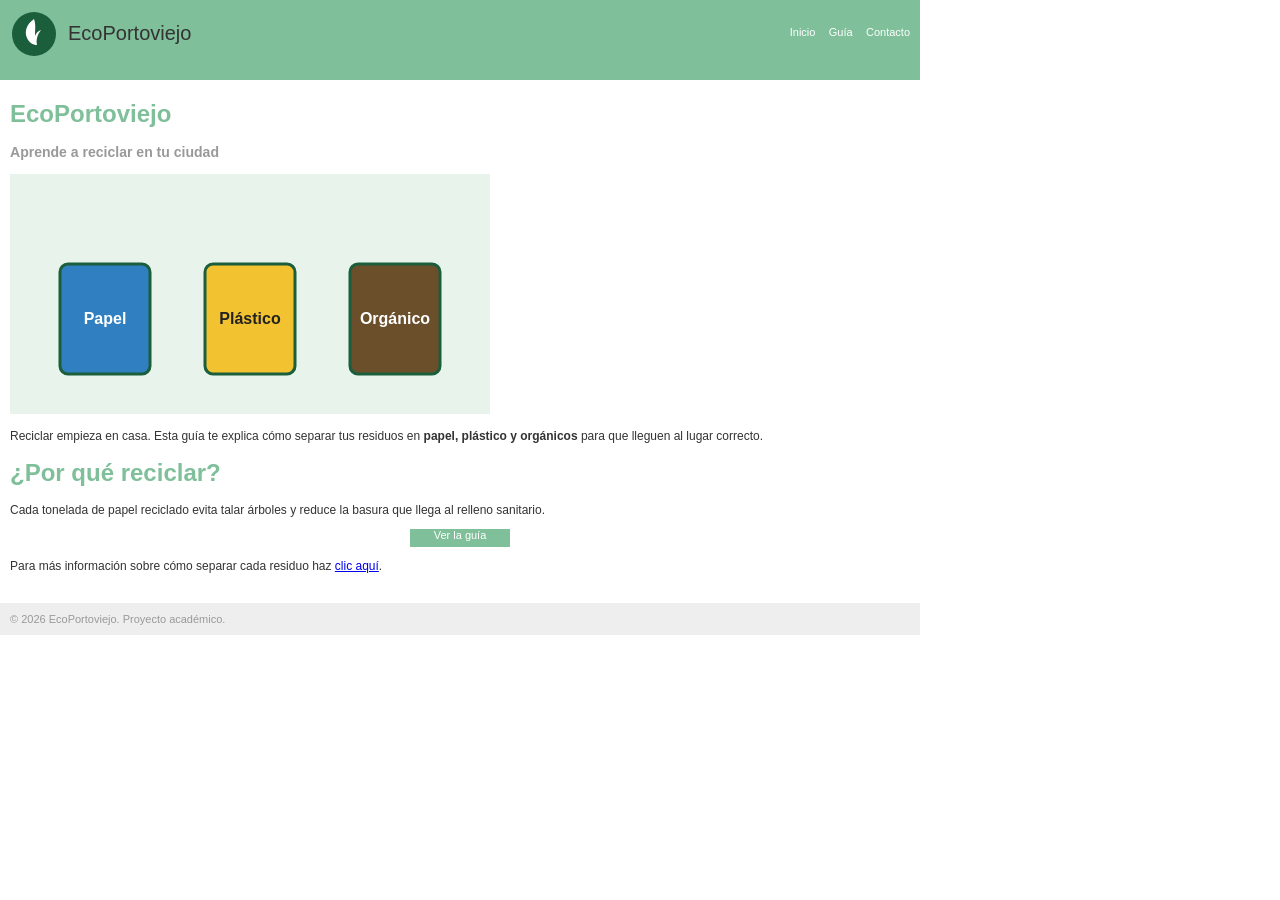
==== index.html @ 7f99c7f5 "Versión inicial del sitio EcoPortoviejo (HTML, CSS y JS de las prácticas)" ====
<!DOCTYPE html>
<html>
<head>
<meta charset="utf-8">
<title>Inicio</title>
<link rel="stylesheet" href="css/estilos.css">
</head>
<body>
<div class="cabecera">
  <img src="img/logo.svg" width="48" height="48">
  <div class="titulo">EcoPortoviejo</div>
  <div class="menu">
    <a href="index.html">Inicio</a>
    <a href="guia.html">Guía</a>
    <a href="contacto.html">Contacto</a>
  </div>
</div>
<div class="contenido">
  <h1>EcoPortoviejo</h1>
  <h3>Aprende a reciclar en tu ciudad</h3>
  <img src="img/reciclaje.svg" width="480" height="240">
  <p>Reciclar empieza en casa. Esta guía te explica cómo separar tus residuos en <b>papel, plástico y orgánicos</b> para que lleguen al lugar correcto.</p>
  <h1>¿Por qué reciclar?</h1>
  <p>Cada tonelada de papel reciclado evita talar árboles y reduce la basura que llega al relleno sanitario.</p>
  <center>
    <div class="boton" onclick="irGuia()">Ver la guía</div>
  </center>
  <p>Para más información sobre cómo separar cada residuo haz <a href="guia.html">clic aquí</a>.</p>
</div>
<div class="pie" style="color:#999999; font-size:11px">© 2026 EcoPortoviejo. Proyecto académico.</div>
<script src="js/script.js"></script>
</body>
</html>
---- css/estilos.css ----
body { font-family: Arial; font-size: 12px; margin: 0; background: #ffffff; color: #333333 }
*:focus { outline: none; }
.cabecera { background: #7fbf9a; padding: 10px; width: 900px; height: 60px }
.cabecera img { float: left; margin-right: 10px }
.titulo { colour: white; font-size: 20px; float: left; padding-top: 12px }
.menu { float: right; padding-top: 15px }
.menu a { color: #ffffff; margin-left: 10px; text-decoration: none; font-size: 11px }
.contenido { width: 900px; padding: 10pxx; margin: 20px auto 20px 10px }
h1 { color: #7fbf9a; font-size: 24px }
h3 { color: #999999 }
.boton { background: #7fbf9a; color: #ffffff; width: 100px; height: 18px; font-size: 11px; text-align: center; cursor: pointer; display: flexbox }
.pregunta { background: #eeeeee; padding: 4px; margin-top: 6px; font-size: 12 px; cursor: pointer }
.respuesta { display: none; padding: 6px; color: #999999 }
table { border-collapse: collapse; background: #12345 }
td { padding: 4px; font-size: 11px }
input, textarea { border: 1px solid #cccccc; font-size: 12px }
.enviar { background: #7fbf9a; color: #ffffff; border: 0; width: 70px; height: 20px }
.pie { background: #eeeeee; padding: 10px; width: 900px; margin-top: 30px }
.error-campo { border: 2px solid red }
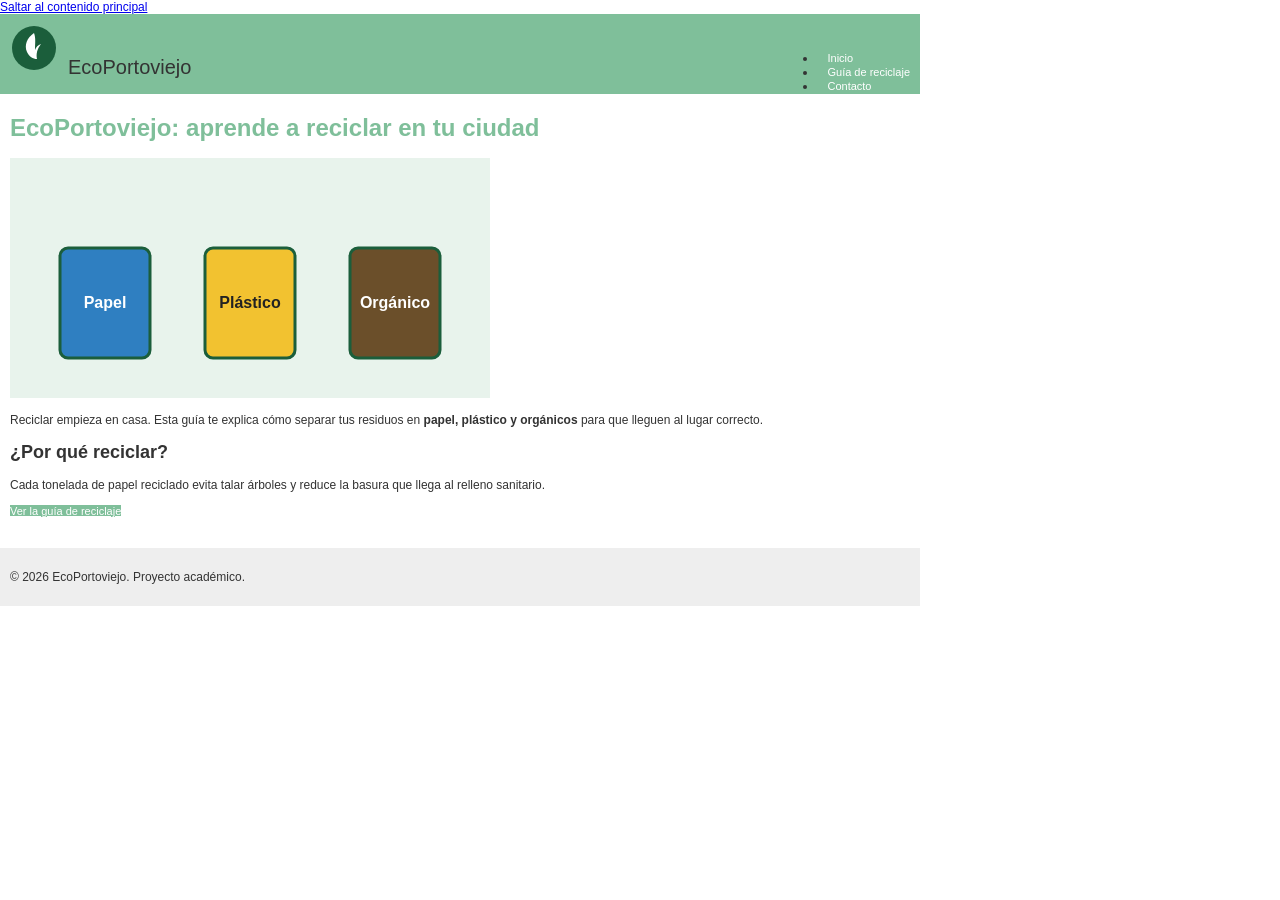
==== commit 386fba40: "JavaScript: eventos con addEventListener, sin manejadores en línea (onclick/onsubmit)" ====
--- a/index.html
+++ b/index.html
@@ -1,33 +1,37 @@
 <!DOCTYPE html>
-<html>
+<html lang="es">
 <head>
 <meta charset="utf-8">
-<title>Inicio</title>
+<meta name="viewport" content="width=device-width, initial-scale=1">
+<title>Inicio – EcoPortoviejo</title>
+<meta name="description" content="Guía para aprender a separar y reciclar residuos en Portoviejo.">
+<link rel="icon" href="img/logo.svg" type="image/svg+xml">
 <link rel="stylesheet" href="css/estilos.css">
 </head>
 <body>
-<div class="cabecera">
-  <img src="img/logo.svg" width="48" height="48">
-  <div class="titulo">EcoPortoviejo</div>
-  <div class="menu">
-    <a href="index.html">Inicio</a>
-    <a href="guia.html">Guía</a>
-    <a href="contacto.html">Contacto</a>
-  </div>
-</div>
-<div class="contenido">
-  <h1>EcoPortoviejo</h1>
-  <h3>Aprende a reciclar en tu ciudad</h3>
-  <img src="img/reciclaje.svg" width="480" height="240">
-  <p>Reciclar empieza en casa. Esta guía te explica cómo separar tus residuos en <b>papel, plástico y orgánicos</b> para que lleguen al lugar correcto.</p>
-  <h1>¿Por qué reciclar?</h1>
+<a class="salto" href="#contenido">Saltar al contenido principal</a>
+<header class="cabecera">
+  <img src="img/logo.svg" alt="" width="48" height="48">
+  <p class="titulo">EcoPortoviejo</p>
+  <nav aria-label="Principal">
+    <ul class="menu">
+      <li><a href="index.html" aria-current="page">Inicio</a></li>
+      <li><a href="guia.html">Guía de reciclaje</a></li>
+      <li><a href="contacto.html">Contacto</a></li>
+    </ul>
+  </nav>
+</header>
+<main id="contenido" class="contenido">
+  <h1>EcoPortoviejo: aprende a reciclar en tu ciudad</h1>
+  <img src="img/reciclaje.svg" alt="Tres contenedores de reciclaje: azul para papel, amarillo para plástico y café para orgánicos." width="480" height="240">
+  <p>Reciclar empieza en casa. Esta guía te explica cómo separar tus residuos en <strong>papel, plástico y orgánicos</strong> para que lleguen al lugar correcto.</p>
+  <section aria-labelledby="por-que">
+  <h2 id="por-que">¿Por qué reciclar?</h2>
   <p>Cada tonelada de papel reciclado evita talar árboles y reduce la basura que llega al relleno sanitario.</p>
-  <center>
-    <div class="boton" onclick="irGuia()">Ver la guía</div>
-  </center>
-  <p>Para más información sobre cómo separar cada residuo haz <a href="guia.html">clic aquí</a>.</p>
-</div>
-<div class="pie" style="color:#999999; font-size:11px">© 2026 EcoPortoviejo. Proyecto académico.</div>
-<script src="js/script.js"></script>
+  <a class="boton" href="guia.html">Ver la guía de reciclaje</a>
+  </section>
+</main>
+<footer class="pie"><p>© 2026 EcoPortoviejo. Proyecto académico.</p></footer>
+<script src="js/app.js"></script>
 </body>
 </html>
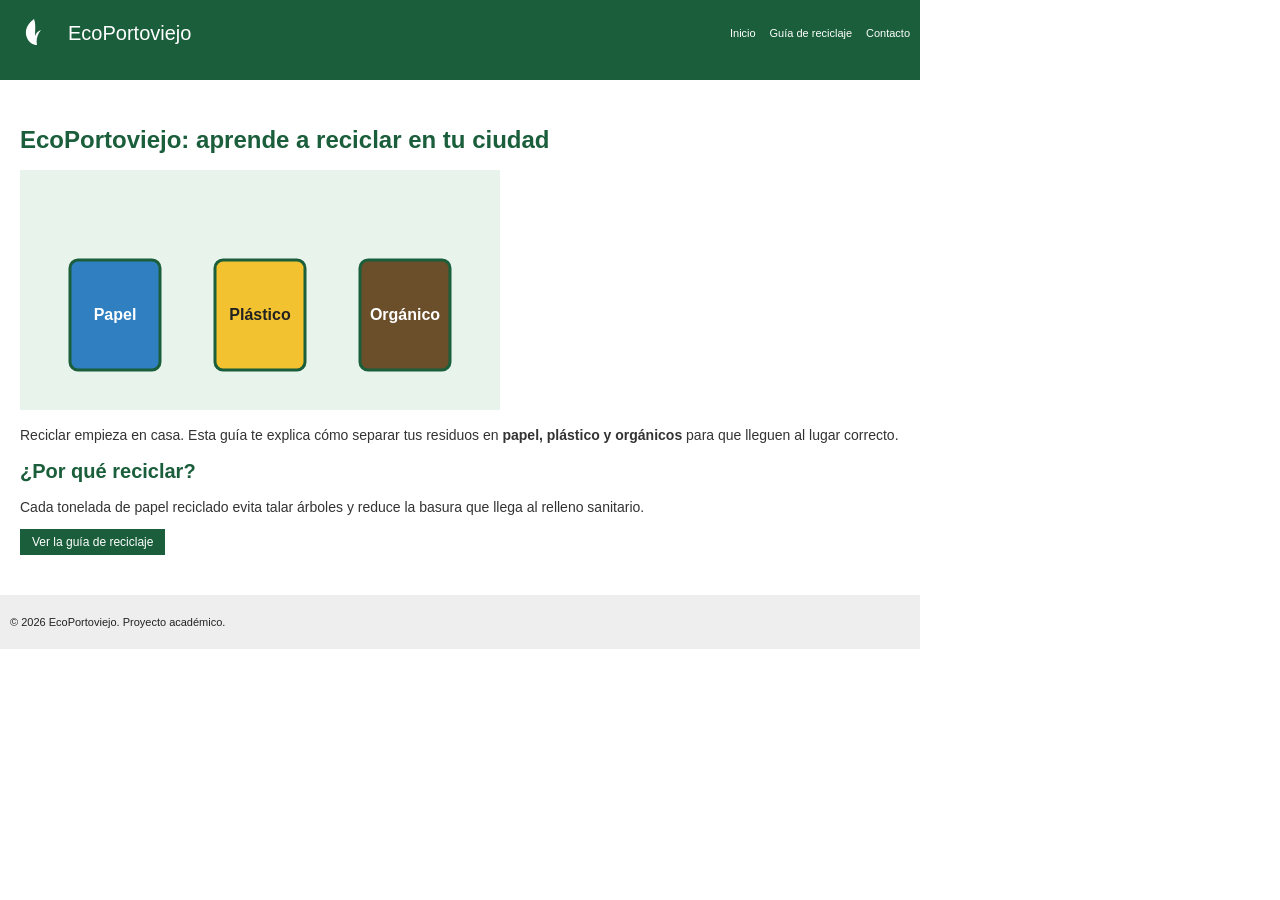
==== commit 943a17e2: "Accesibilidad visual: contraste 4.5:1, foco visible, enlace para saltar al contenido" ====
--- a/index.html
+++ b/index.html
@@ -32,6 +32,6 @@
   </section>
 </main>
 <footer class="pie"><p>© 2026 EcoPortoviejo. Proyecto académico.</p></footer>
-<script src="js/app.js"></script>
+<script src="js/script.js"></script>
 </body>
 </html>
--- a/css/estilos.css
+++ b/css/estilos.css
@@ -1,19 +1,28 @@
-body { font-family: Arial; font-size: 12px; margin: 0; background: #ffffff; color: #333333 }
-*:focus { outline: none; }
-.cabecera { background: #7fbf9a; padding: 10px; width: 900px; height: 60px }
-.cabecera img { float: left; margin-right: 10px }
-.titulo { colour: white; font-size: 20px; float: left; padding-top: 12px }
-.menu { float: right; padding-top: 15px }
-.menu a { color: #ffffff; margin-left: 10px; text-decoration: none; font-size: 11px }
-.contenido { width: 900px; padding: 10pxx; margin: 20px auto 20px 10px }
-h1 { color: #7fbf9a; font-size: 24px }
-h3 { color: #999999 }
-.boton { background: #7fbf9a; color: #ffffff; width: 100px; height: 18px; font-size: 11px; text-align: center; cursor: pointer; display: flexbox }
-.pregunta { background: #eeeeee; padding: 4px; margin-top: 6px; font-size: 12 px; cursor: pointer }
-.respuesta { display: none; padding: 6px; color: #999999 }
-table { border-collapse: collapse; background: #12345 }
-td { padding: 4px; font-size: 11px }
-input, textarea { border: 1px solid #cccccc; font-size: 12px }
-.enviar { background: #7fbf9a; color: #ffffff; border: 0; width: 70px; height: 20px }
-.pie { background: #eeeeee; padding: 10px; width: 900px; margin-top: 30px }
-.error-campo { border: 2px solid red }
+body { font-family: Arial, Helvetica, sans-serif; font-size: 0.875rem; margin: 0; background: #ffffff; color: #333333; }
+a:focus-visible, button:focus-visible, input:focus-visible, textarea:focus-visible { outline: 3px solid #ffbf47; outline-offset: 2px; box-shadow: 0 0 0 5px #222222; }
+.salto { position: absolute; left: 0.5rem; top: -4rem; background: #ffffff; color: #1b5e3b; padding: 0.75rem 1rem; z-index: 10; }
+.salto:focus { top: 0.5rem; }
+.cabecera { background: #1b5e3b; padding: 0.625rem; width: 56.25rem; height: 3.75rem; }
+.cabecera img { float: left; margin-right: 0.625rem; }
+.titulo { color: #ffffff; font-size: 1.25rem; float: left; padding-top: 0.75rem; margin: 0; }
+.menu { float: right; padding-top: 0.9rem; list-style: none; margin: 0; }
+.menu li { display: inline; }
+.menu a { color: #ffffff; margin-left: 0.625rem; text-decoration: none; font-size: 0.6875rem; }
+.contenido { width: 56.25rem; padding: 0.625rem; margin: 1.25rem auto 1.25rem 0.625rem; }
+h1 { color: #1b5e3b; font-size: 1.5rem; }
+h2 { color: #1b5e3b; font-size: 1.25rem; }
+h3 { color: #222222; }
+.boton { display: block; background: #1b5e3b; color: #ffffff; width: 6.25rem; height: 1.125rem; font-size: 0.6875rem; text-align: center; cursor: pointer; text-decoration: none; }
+.pregunta { color: #222222; background: #e8f3ec; padding: 0.25rem; margin-top: 0.375rem; font-size: 0.75rem; cursor: pointer; border: 0; width: 100%; text-align: left; }
+.respuesta { display: none; padding: 0.375rem; color: #222222; }
+table { border-collapse: collapse; background: #ffffff; }
+td, th { padding: 0.25rem; font-size: 0.6875rem; border: 1px solid #333333; }
+input, textarea { border: 2px solid #595959; font-size: 0.75rem; }
+.enviar { background: #1b5e3b; color: #ffffff; border: 0; width: 4.375rem; height: 1.25rem; }
+.pie { background: #eeeeee; padding: 0.625rem; width: 56.25rem; margin-top: 1.875rem; color: #222222; font-size: 0.6875rem; }
+.error-campo { border: 2px dashed #b00020; }
+.error-texto { color: #b00020; font-weight: bold; }
+.boton { display: inline-block; padding: 0.375rem 0.75rem; width: auto; height: auto; font-size: 0.75rem; }
+h3 { margin: 0; }
+table { width: 100%; margin: 1rem 0; }
+caption { text-align: left; font-weight: bold; padding-bottom: 0.5rem; }
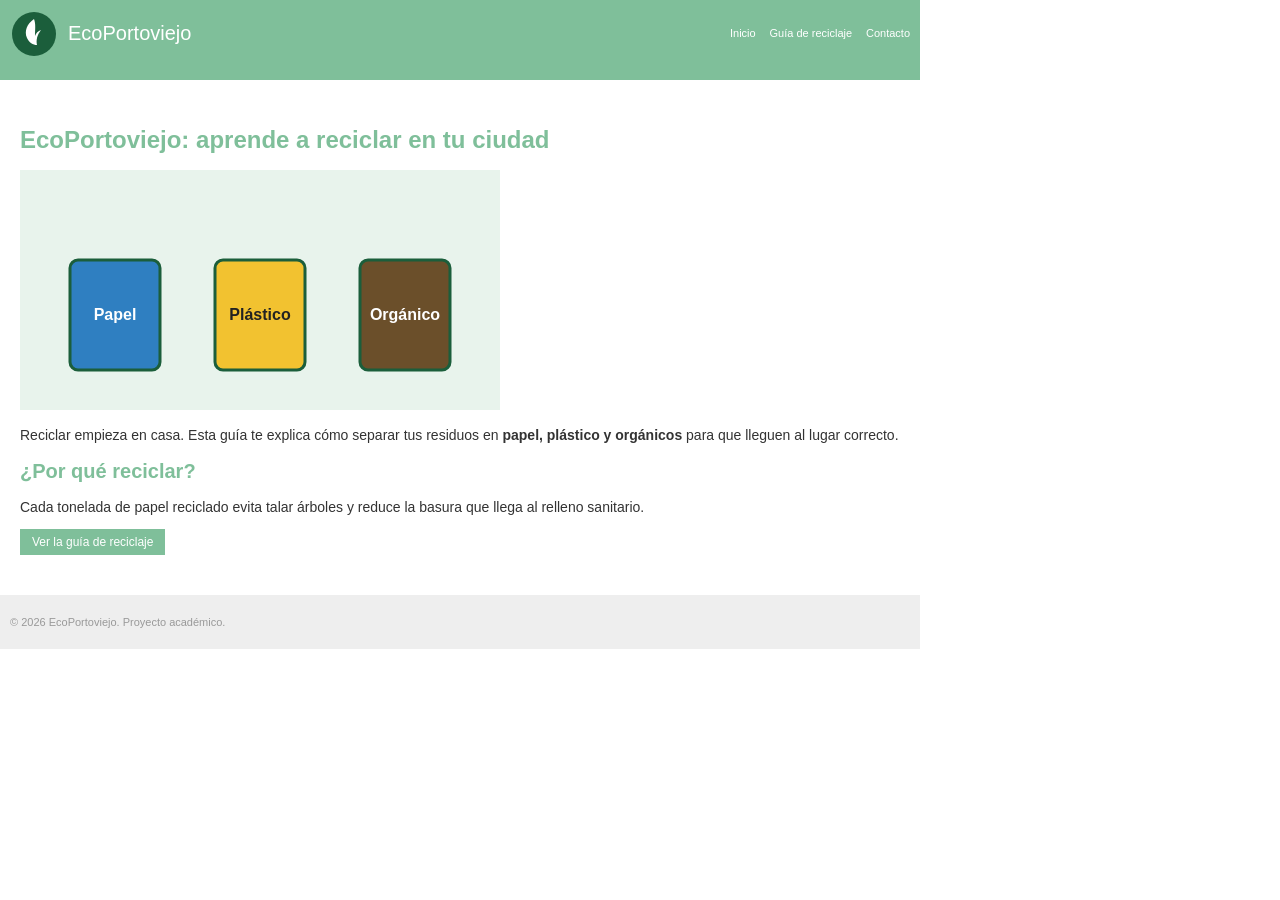
==== commit 16a67ba8: "Imágenes con alt, enlaces descriptivos (sin «clic aquí») y botones/enlaces reales en lugar de div" ====
--- a/index.html
+++ b/index.html
@@ -9,7 +9,6 @@
 <link rel="stylesheet" href="css/estilos.css">
 </head>
 <body>
-<a class="salto" href="#contenido">Saltar al contenido principal</a>
 <header class="cabecera">
   <img src="img/logo.svg" alt="" width="48" height="48">
   <p class="titulo">EcoPortoviejo</p>
@@ -21,7 +20,7 @@
     </ul>
   </nav>
 </header>
-<main id="contenido" class="contenido">
+<main class="contenido">
   <h1>EcoPortoviejo: aprende a reciclar en tu ciudad</h1>
   <img src="img/reciclaje.svg" alt="Tres contenedores de reciclaje: azul para papel, amarillo para plástico y café para orgánicos." width="480" height="240">
   <p>Reciclar empieza en casa. Esta guía te explica cómo separar tus residuos en <strong>papel, plástico y orgánicos</strong> para que lleguen al lugar correcto.</p>
--- a/css/estilos.css
+++ b/css/estilos.css
@@ -1,28 +1,24 @@
 body { font-family: Arial, Helvetica, sans-serif; font-size: 0.875rem; margin: 0; background: #ffffff; color: #333333; }
-a:focus-visible, button:focus-visible, input:focus-visible, textarea:focus-visible { outline: 3px solid #ffbf47; outline-offset: 2px; box-shadow: 0 0 0 5px #222222; }
-.salto { position: absolute; left: 0.5rem; top: -4rem; background: #ffffff; color: #1b5e3b; padding: 0.75rem 1rem; z-index: 10; }
-.salto:focus { top: 0.5rem; }
-.cabecera { background: #1b5e3b; padding: 0.625rem; width: 56.25rem; height: 3.75rem; }
+*:focus { outline: none; }
+.cabecera { background: #7fbf9a; padding: 0.625rem; width: 56.25rem; height: 3.75rem; }
 .cabecera img { float: left; margin-right: 0.625rem; }
 .titulo { color: #ffffff; font-size: 1.25rem; float: left; padding-top: 0.75rem; margin: 0; }
 .menu { float: right; padding-top: 0.9rem; list-style: none; margin: 0; }
 .menu li { display: inline; }
 .menu a { color: #ffffff; margin-left: 0.625rem; text-decoration: none; font-size: 0.6875rem; }
 .contenido { width: 56.25rem; padding: 0.625rem; margin: 1.25rem auto 1.25rem 0.625rem; }
-h1 { color: #1b5e3b; font-size: 1.5rem; }
-h2 { color: #1b5e3b; font-size: 1.25rem; }
-h3 { color: #222222; }
-.boton { display: block; background: #1b5e3b; color: #ffffff; width: 6.25rem; height: 1.125rem; font-size: 0.6875rem; text-align: center; cursor: pointer; text-decoration: none; }
-.pregunta { color: #222222; background: #e8f3ec; padding: 0.25rem; margin-top: 0.375rem; font-size: 0.75rem; cursor: pointer; border: 0; width: 100%; text-align: left; }
-.respuesta { display: none; padding: 0.375rem; color: #222222; }
+h1 { color: #7fbf9a; font-size: 1.5rem; }
+h2 { color: #7fbf9a; font-size: 1.25rem; }
+h3 { color: #999999; }
+.boton { display: block; background: #7fbf9a; color: #ffffff; width: 6.25rem; height: 1.125rem; font-size: 0.6875rem; text-align: center; cursor: pointer; text-decoration: none; }
+.pregunta { background: #eeeeee; padding: 0.25rem; margin-top: 0.375rem; font-size: 0.75rem; cursor: pointer; border: 0; width: 100%; text-align: left; }
+.respuesta { display: none; padding: 0.375rem; color: #999999; }
 table { border-collapse: collapse; background: #ffffff; }
 td, th { padding: 0.25rem; font-size: 0.6875rem; border: 1px solid #333333; }
-input, textarea { border: 2px solid #595959; font-size: 0.75rem; }
-.enviar { background: #1b5e3b; color: #ffffff; border: 0; width: 4.375rem; height: 1.25rem; }
-.pie { background: #eeeeee; padding: 0.625rem; width: 56.25rem; margin-top: 1.875rem; color: #222222; font-size: 0.6875rem; }
-.error-campo { border: 2px dashed #b00020; }
-.error-texto { color: #b00020; font-weight: bold; }
+input, textarea { border: 1px solid #cccccc; font-size: 0.75rem; }
+.enviar { background: #7fbf9a; color: #ffffff; border: 0; width: 4.375rem; height: 1.25rem; }
+.pie { background: #eeeeee; padding: 0.625rem; width: 56.25rem; margin-top: 1.875rem; color: #999999; font-size: 0.6875rem; }
+.error-campo { border: 2px solid red; }
+.error-texto { color: red; }
 .boton { display: inline-block; padding: 0.375rem 0.75rem; width: auto; height: auto; font-size: 0.75rem; }
 h3 { margin: 0; }
-table { width: 100%; margin: 1rem 0; }
-caption { text-align: left; font-weight: bold; padding-bottom: 0.5rem; }
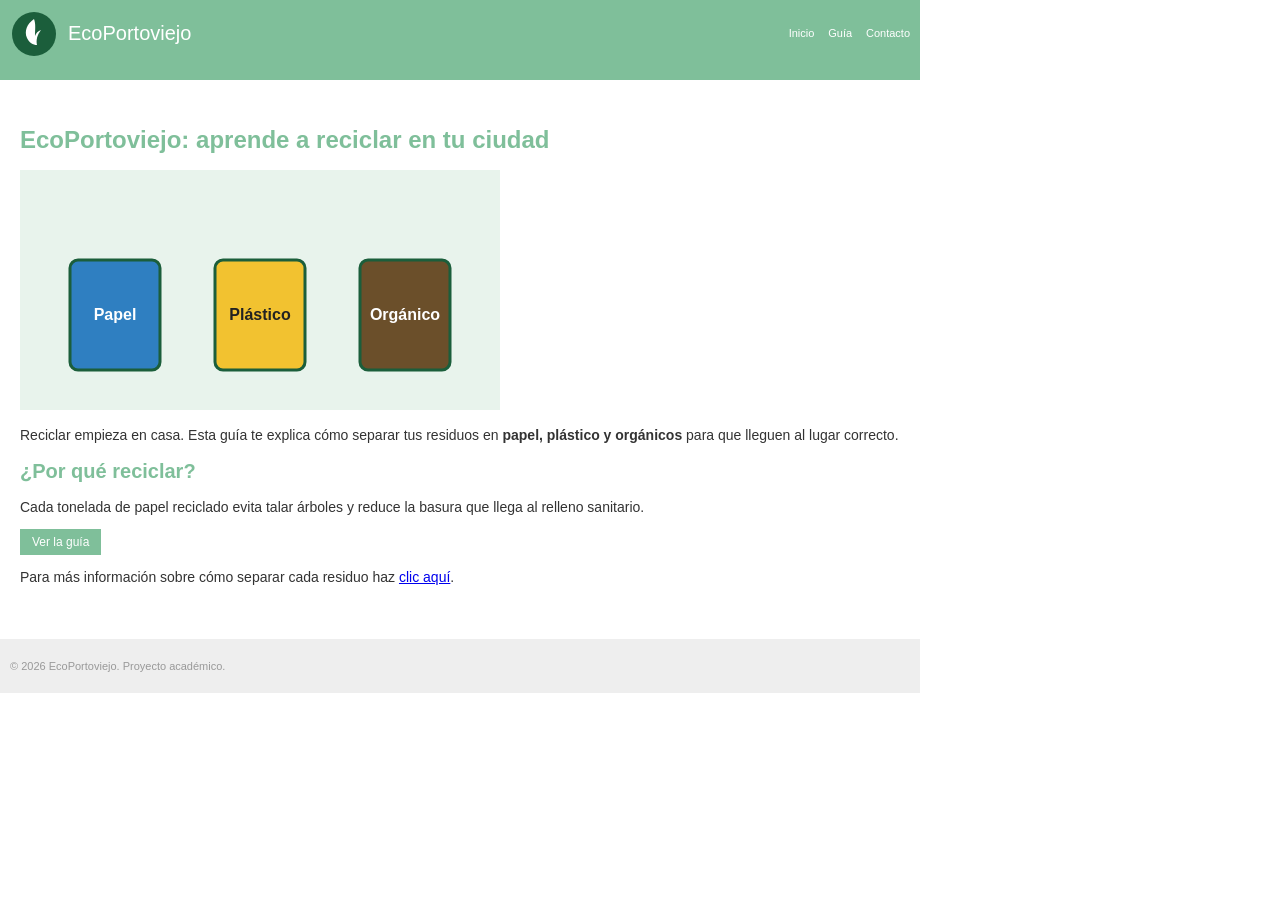
==== commit 9c71abef: "HTML semántico: header, nav, main, section y footer; un solo h1 y encabezados en orden" ====
--- a/index.html
+++ b/index.html
@@ -10,25 +10,26 @@
 </head>
 <body>
 <header class="cabecera">
-  <img src="img/logo.svg" alt="" width="48" height="48">
+  <img src="img/logo.svg" width="48" height="48">
   <p class="titulo">EcoPortoviejo</p>
   <nav aria-label="Principal">
     <ul class="menu">
-      <li><a href="index.html" aria-current="page">Inicio</a></li>
-      <li><a href="guia.html">Guía de reciclaje</a></li>
+      <li><a href="index.html">Inicio</a></li>
+      <li><a href="guia.html">Guía</a></li>
       <li><a href="contacto.html">Contacto</a></li>
     </ul>
   </nav>
 </header>
 <main class="contenido">
   <h1>EcoPortoviejo: aprende a reciclar en tu ciudad</h1>
-  <img src="img/reciclaje.svg" alt="Tres contenedores de reciclaje: azul para papel, amarillo para plástico y café para orgánicos." width="480" height="240">
+  <img src="img/reciclaje.svg" width="480" height="240">
   <p>Reciclar empieza en casa. Esta guía te explica cómo separar tus residuos en <strong>papel, plástico y orgánicos</strong> para que lleguen al lugar correcto.</p>
   <section aria-labelledby="por-que">
   <h2 id="por-que">¿Por qué reciclar?</h2>
   <p>Cada tonelada de papel reciclado evita talar árboles y reduce la basura que llega al relleno sanitario.</p>
-  <a class="boton" href="guia.html">Ver la guía de reciclaje</a>
+  <div class="boton" onclick="irGuia()">Ver la guía</div>
   </section>
+  <p>Para más información sobre cómo separar cada residuo haz <a href="guia.html">clic aquí</a>.</p>
 </main>
 <footer class="pie"><p>© 2026 EcoPortoviejo. Proyecto académico.</p></footer>
 <script src="js/script.js"></script>
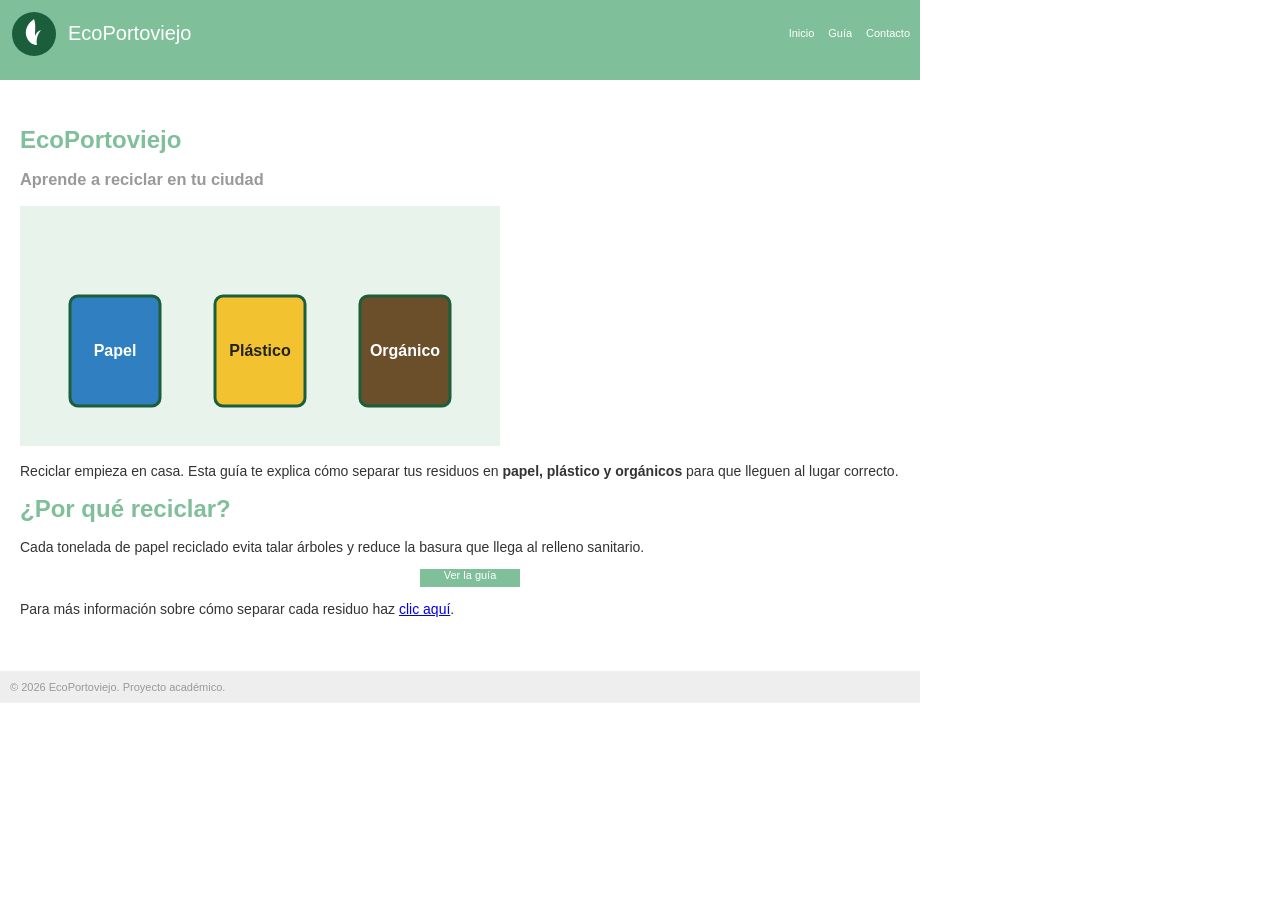
==== commit 421332a3: "CSS: corrige errores de validación, usa unidades rem y elimina estilos en línea" ====
--- a/index.html
+++ b/index.html
@@ -9,29 +9,28 @@
 <link rel="stylesheet" href="css/estilos.css">
 </head>
 <body>
-<header class="cabecera">
+<div class="cabecera">
   <img src="img/logo.svg" width="48" height="48">
-  <p class="titulo">EcoPortoviejo</p>
-  <nav aria-label="Principal">
-    <ul class="menu">
-      <li><a href="index.html">Inicio</a></li>
-      <li><a href="guia.html">Guía</a></li>
-      <li><a href="contacto.html">Contacto</a></li>
-    </ul>
-  </nav>
-</header>
-<main class="contenido">
-  <h1>EcoPortoviejo: aprende a reciclar en tu ciudad</h1>
+  <div class="titulo">EcoPortoviejo</div>
+  <div class="menu">
+    <a href="index.html">Inicio</a>
+    <a href="guia.html">Guía</a>
+    <a href="contacto.html">Contacto</a>
+  </div>
+</div>
+<div class="contenido">
+  <h1>EcoPortoviejo</h1>
+  <h3>Aprende a reciclar en tu ciudad</h3>
   <img src="img/reciclaje.svg" width="480" height="240">
-  <p>Reciclar empieza en casa. Esta guía te explica cómo separar tus residuos en <strong>papel, plástico y orgánicos</strong> para que lleguen al lugar correcto.</p>
-  <section aria-labelledby="por-que">
-  <h2 id="por-que">¿Por qué reciclar?</h2>
+  <p>Reciclar empieza en casa. Esta guía te explica cómo separar tus residuos en <b>papel, plástico y orgánicos</b> para que lleguen al lugar correcto.</p>
+  <h1>¿Por qué reciclar?</h1>
   <p>Cada tonelada de papel reciclado evita talar árboles y reduce la basura que llega al relleno sanitario.</p>
-  <div class="boton" onclick="irGuia()">Ver la guía</div>
-  </section>
+  <center>
+    <div class="boton" onclick="irGuia()">Ver la guía</div>
+  </center>
   <p>Para más información sobre cómo separar cada residuo haz <a href="guia.html">clic aquí</a>.</p>
-</main>
-<footer class="pie"><p>© 2026 EcoPortoviejo. Proyecto académico.</p></footer>
+</div>
+<div class="pie">© 2026 EcoPortoviejo. Proyecto académico.</div>
 <script src="js/script.js"></script>
 </body>
 </html>
--- a/css/estilos.css
+++ b/css/estilos.css
@@ -20,5 +20,3 @@
 .pie { background: #eeeeee; padding: 0.625rem; width: 56.25rem; margin-top: 1.875rem; color: #999999; font-size: 0.6875rem; }
 .error-campo { border: 2px solid red; }
 .error-texto { color: red; }
-.boton { display: inline-block; padding: 0.375rem 0.75rem; width: auto; height: auto; font-size: 0.75rem; }
-h3 { margin: 0; }
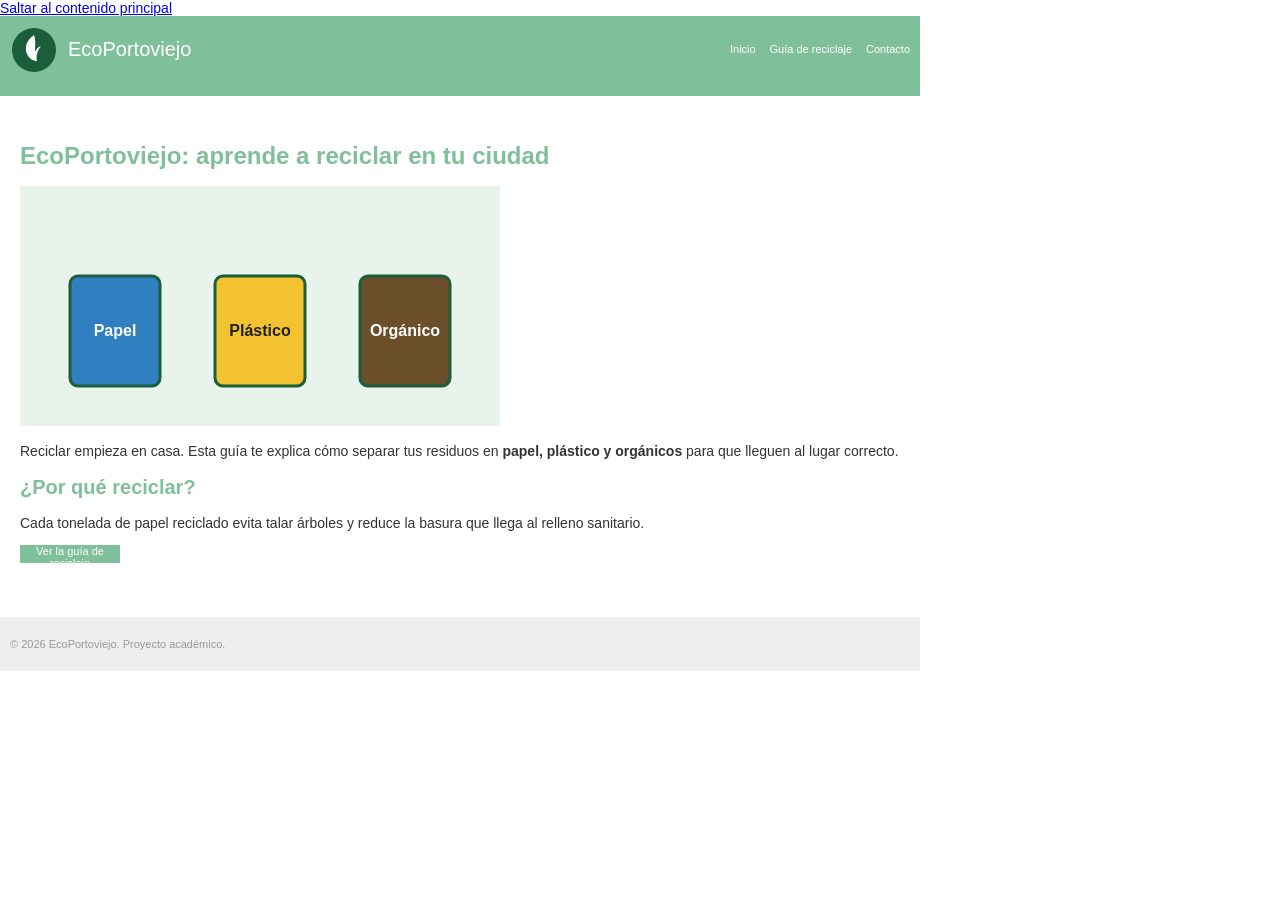
==== commit 824c4530: "Revisión final: sangría consistente, README y verificación con Nu HTML Checker, axe y Lighthouse" ====
--- a/index.html
+++ b/index.html
@@ -1,36 +1,39 @@
 <!DOCTYPE html>
 <html lang="es">
 <head>
-<meta charset="utf-8">
-<meta name="viewport" content="width=device-width, initial-scale=1">
-<title>Inicio – EcoPortoviejo</title>
-<meta name="description" content="Guía para aprender a separar y reciclar residuos en Portoviejo.">
-<link rel="icon" href="img/logo.svg" type="image/svg+xml">
-<link rel="stylesheet" href="css/estilos.css">
+  <meta charset="utf-8">
+  <meta name="viewport" content="width=device-width, initial-scale=1">
+  <title>Inicio – EcoPortoviejo</title>
+  <meta name="description" content="Guía para aprender a separar y reciclar residuos en Portoviejo.">
+  <link rel="icon" href="img/logo.svg" type="image/svg+xml">
+  <link rel="stylesheet" href="css/estilos.css">
 </head>
 <body>
-<div class="cabecera">
-  <img src="img/logo.svg" width="48" height="48">
-  <div class="titulo">EcoPortoviejo</div>
-  <div class="menu">
-    <a href="index.html">Inicio</a>
-    <a href="guia.html">Guía</a>
-    <a href="contacto.html">Contacto</a>
-  </div>
-</div>
-<div class="contenido">
-  <h1>EcoPortoviejo</h1>
-  <h3>Aprende a reciclar en tu ciudad</h3>
-  <img src="img/reciclaje.svg" width="480" height="240">
-  <p>Reciclar empieza en casa. Esta guía te explica cómo separar tus residuos en <b>papel, plástico y orgánicos</b> para que lleguen al lugar correcto.</p>
-  <h1>¿Por qué reciclar?</h1>
-  <p>Cada tonelada de papel reciclado evita talar árboles y reduce la basura que llega al relleno sanitario.</p>
-  <center>
-    <div class="boton" onclick="irGuia()">Ver la guía</div>
-  </center>
-  <p>Para más información sobre cómo separar cada residuo haz <a href="guia.html">clic aquí</a>.</p>
-</div>
-<div class="pie">© 2026 EcoPortoviejo. Proyecto académico.</div>
-<script src="js/script.js"></script>
+  <a class="salto" href="#contenido">Saltar al contenido principal</a>
+  <header class="cabecera">
+    <img src="img/logo.svg" alt="" width="48" height="48">
+    <p class="titulo">EcoPortoviejo</p>
+    <nav aria-label="Principal">
+      <ul class="menu">
+        <li><a href="index.html" aria-current="page">Inicio</a></li>
+        <li><a href="guia.html">Guía de reciclaje</a></li>
+        <li><a href="contacto.html">Contacto</a></li>
+      </ul>
+    </nav>
+  </header>
+  <main id="contenido" class="contenido">
+    <h1>EcoPortoviejo: aprende a reciclar en tu ciudad</h1>
+    <img class="ilustracion" src="img/reciclaje.svg" alt="Tres contenedores de reciclaje: azul para papel, amarillo para plástico y café para orgánicos." width="480" height="240">
+    <p>Reciclar empieza en casa. Esta guía te explica cómo separar tus residuos en <strong>papel, plástico y orgánicos</strong> para que lleguen al lugar correcto.</p>
+    <section aria-labelledby="por-que">
+      <h2 id="por-que">¿Por qué reciclar?</h2>
+      <p>Cada tonelada de papel reciclado evita talar árboles y reduce la basura que llega al relleno sanitario.</p>
+      <p><a class="boton" href="guia.html">Ver la guía de reciclaje</a></p>
+    </section>
+  </main>
+  <footer class="pie">
+    <p>© 2026 EcoPortoviejo. Proyecto académico.</p>
+  </footer>
+  <script src="js/app.js"></script>
 </body>
 </html>
